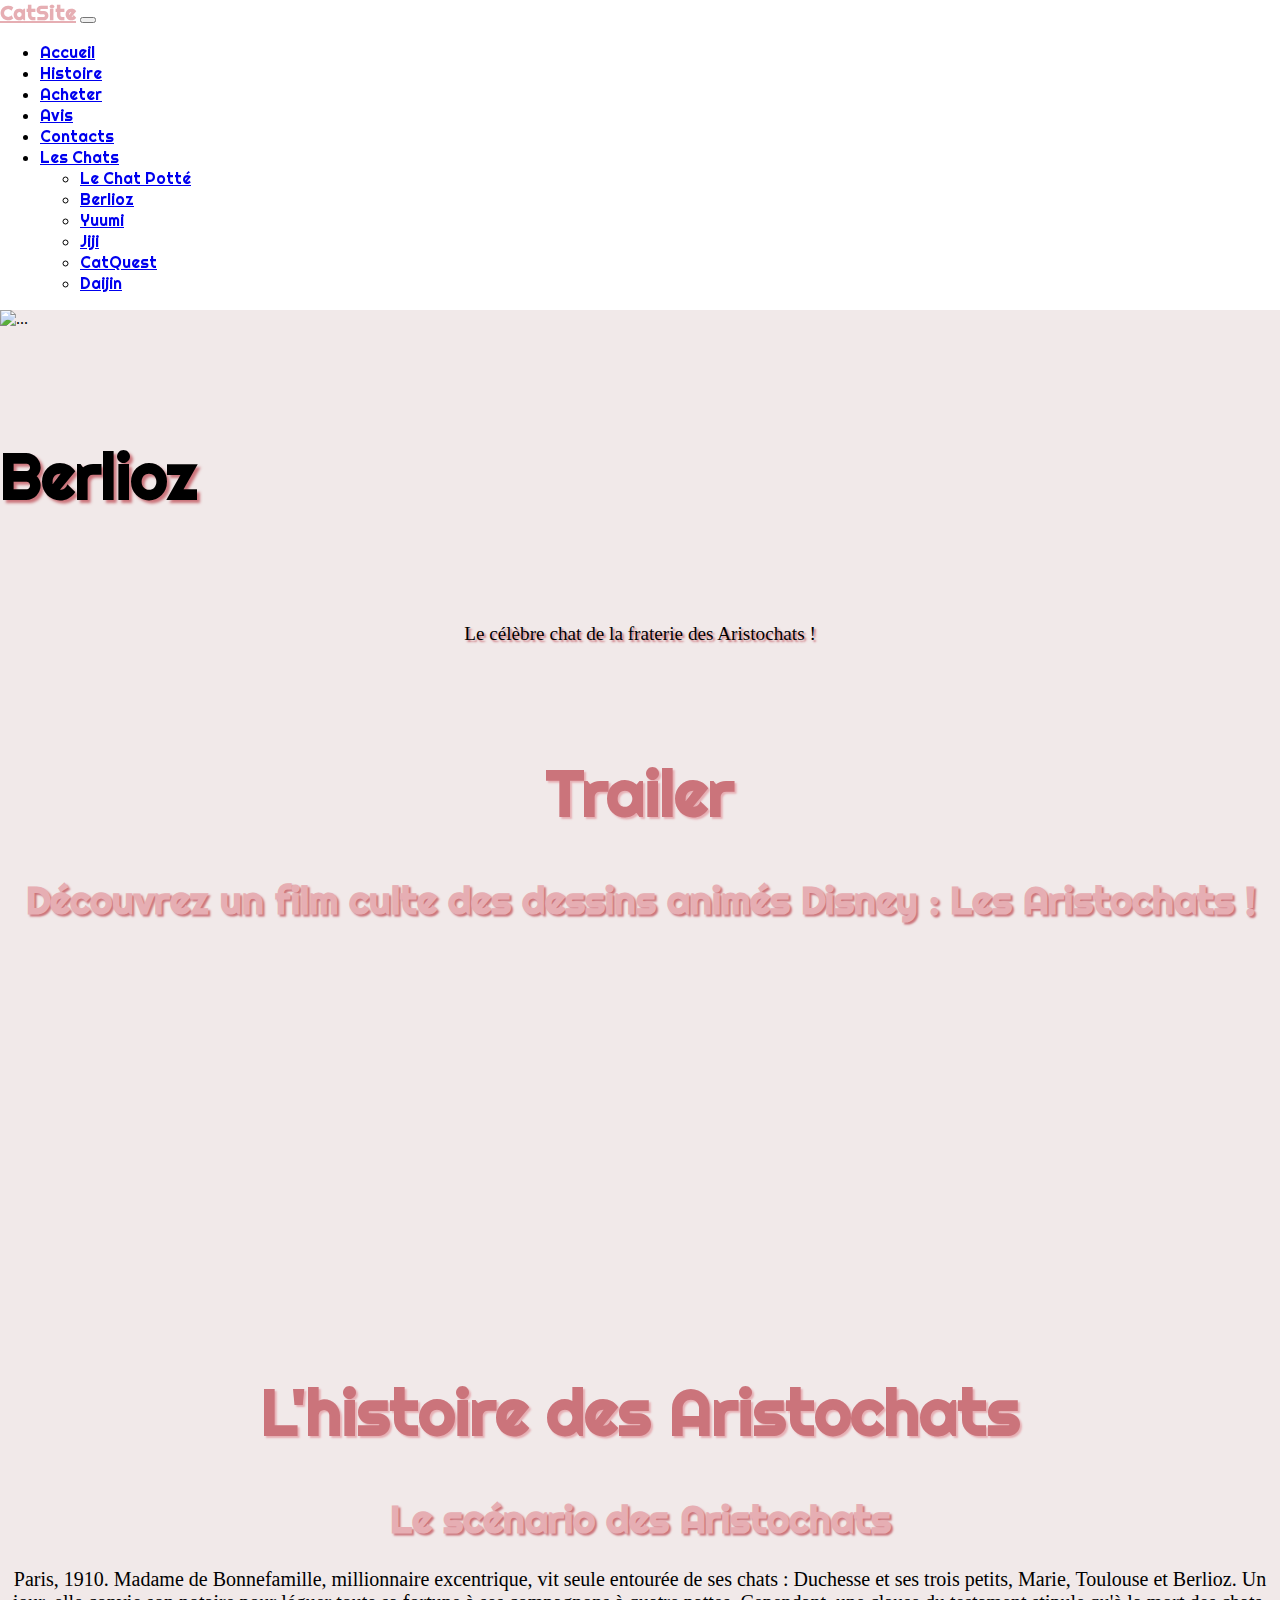
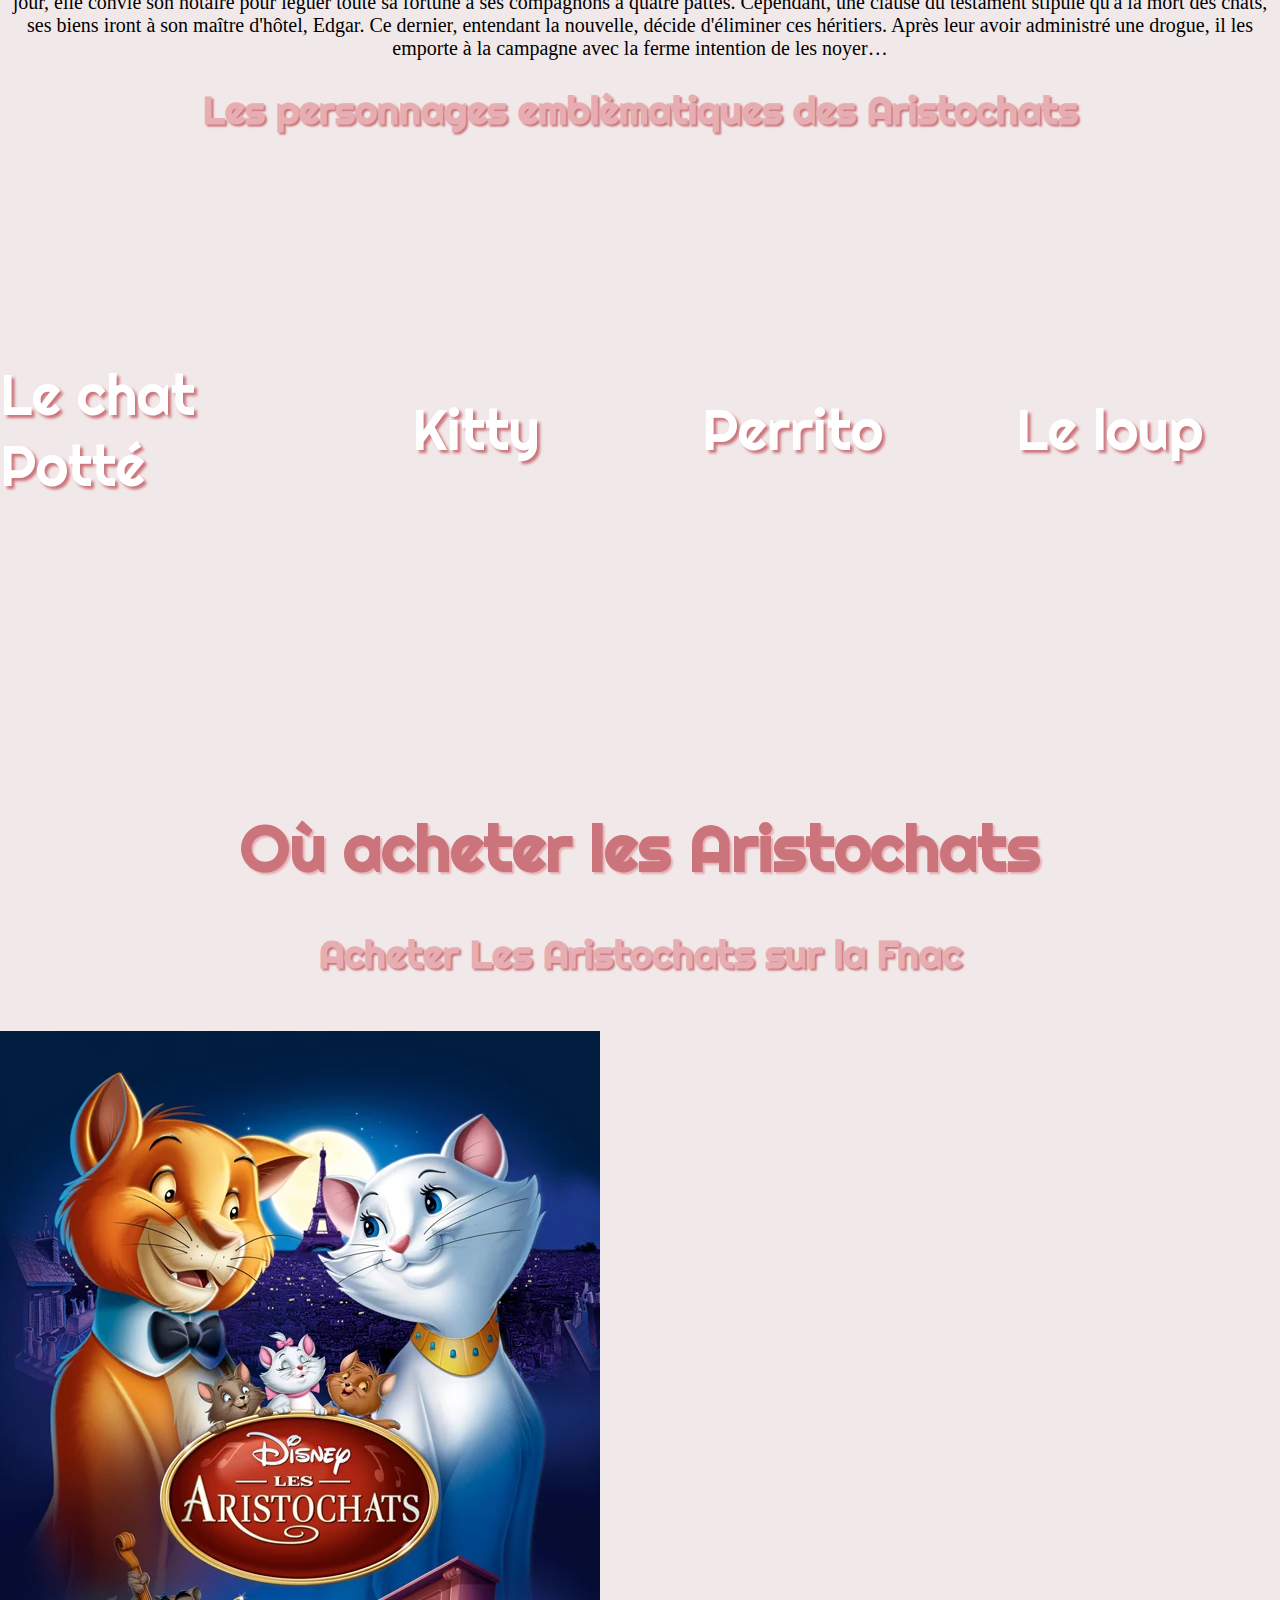
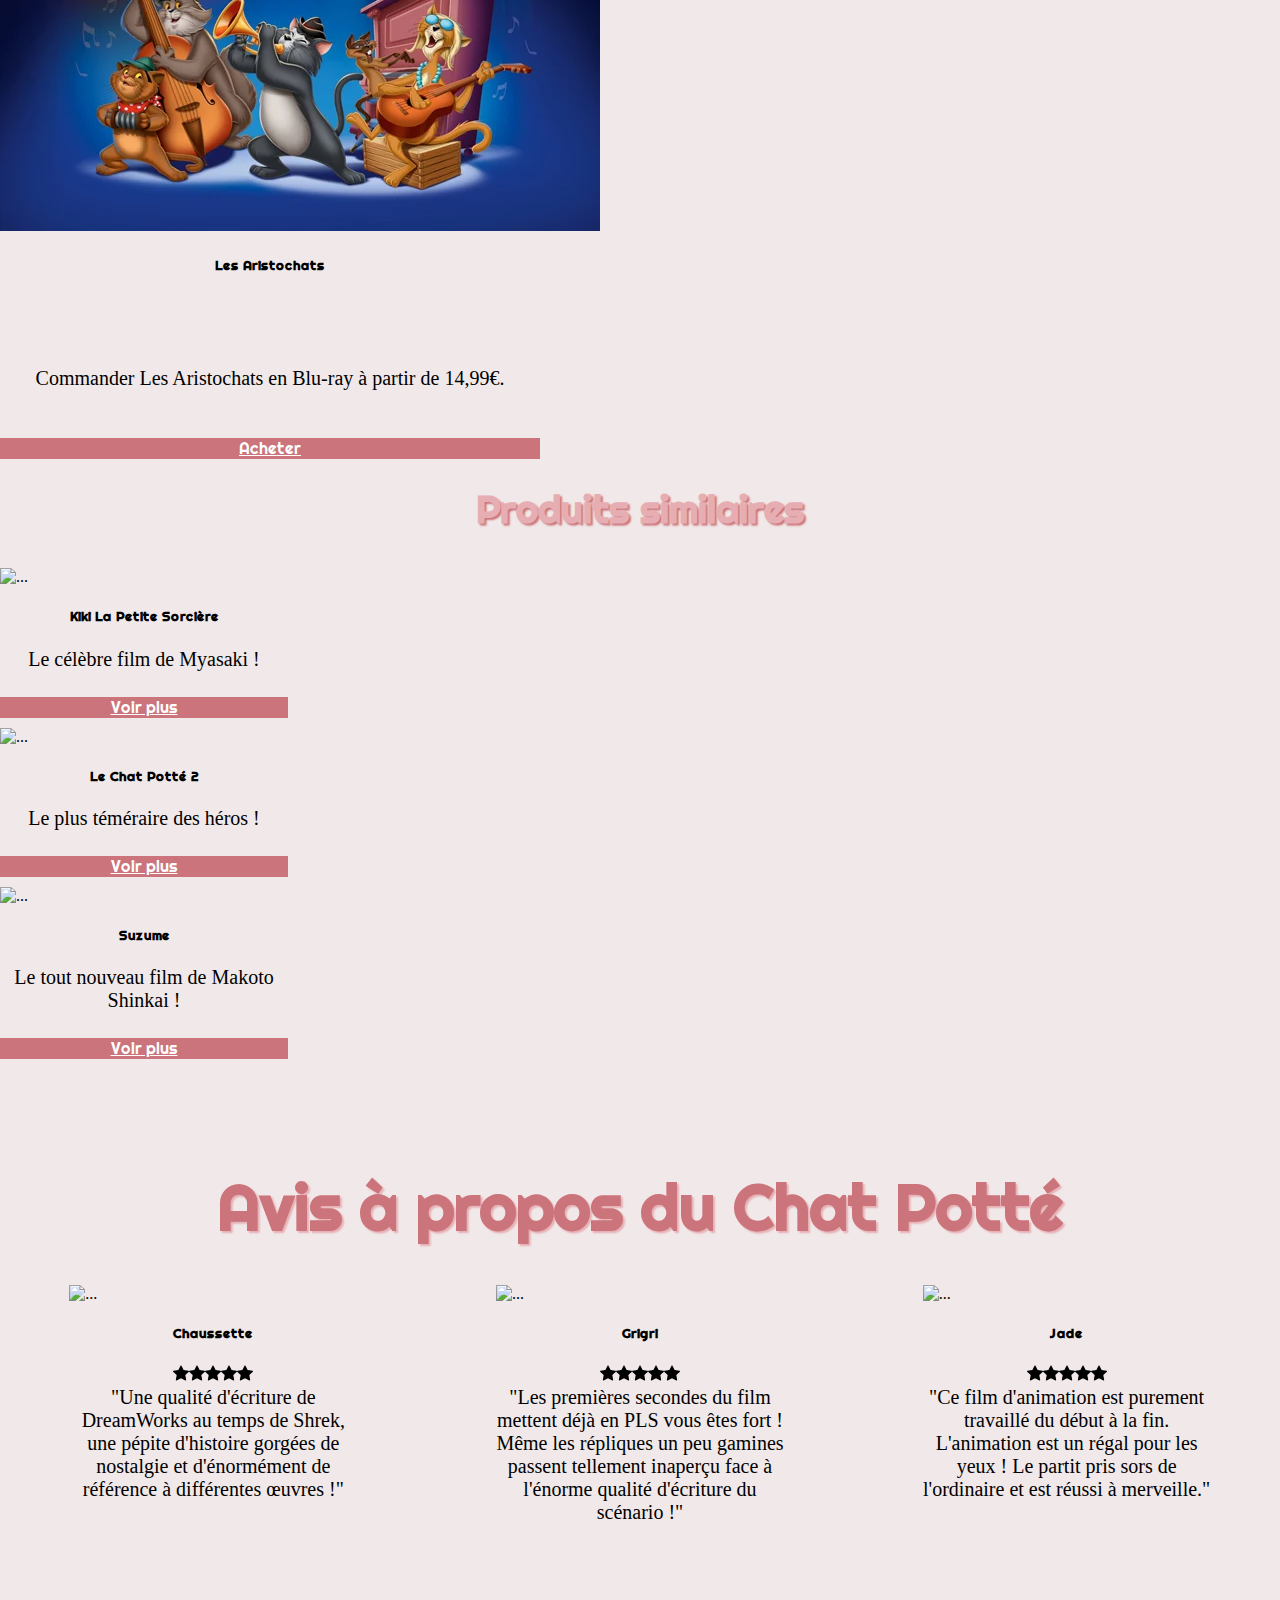
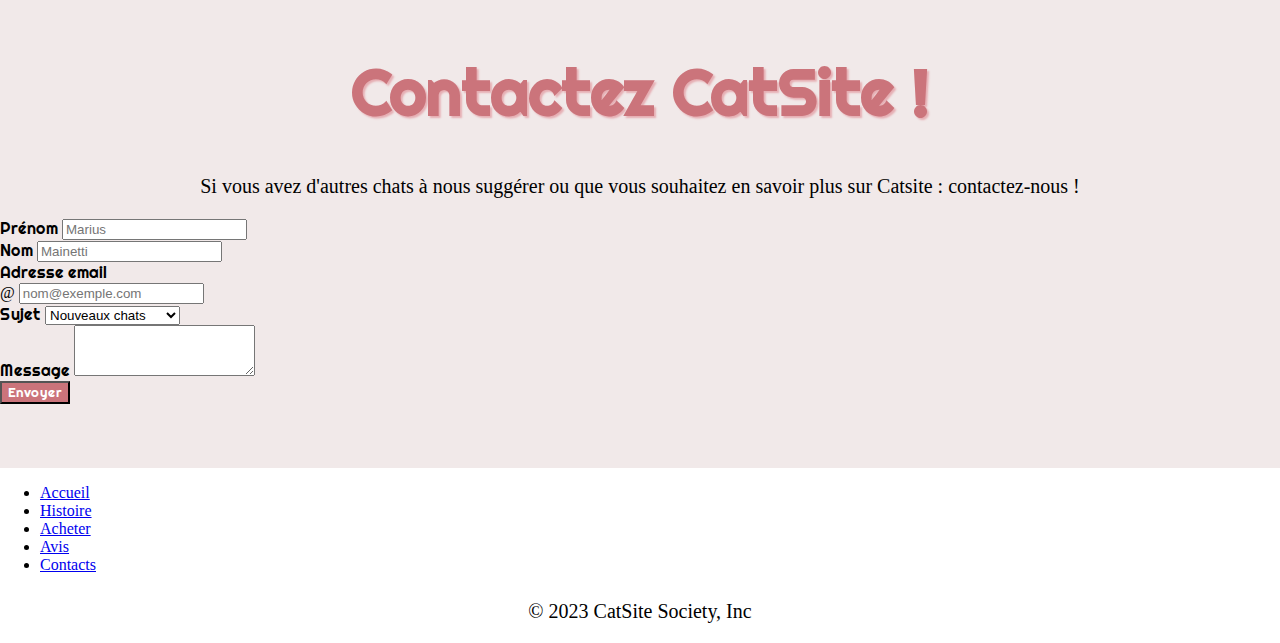
==== aristo.html @ 7317586d "Add files via upload" ====
<!DOCTYPE html>
<html lang="en">

<head>
  <meta charset="UTF-8">
  <meta http-equiv="X-UA-Compatible" content="IE=edge">
  <meta name="viewport" content="width=device-width, initial-scale=1.0">
  <title>Le Chat Potté</title>
  <link href="https://cdn.jsdelivr.net/npm/bootstrap@5.3.0-alpha2/dist/css/bootstrap.min.css" rel="stylesheet"
    integrity="sha384-aFq/bzH65dt+w6FI2ooMVUpc+21e0SRygnTpmBvdBgSdnuTN7QbdgL+OapgHtvPp" crossorigin="anonymous">
  <link rel="stylesheet" href="css/aristo.css">
  <link rel="preconnect" href="https://fonts.googleapis.com">
  <link rel="preconnect" href="https://fonts.gstatic.com" crossorigin>
  <link href="https://fonts.googleapis.com/css2?family=Oswald&family=Righteous&display=swap" rel="stylesheet">
  <link rel="shortcut icon" href="img/logo.jpg">
</head>


<body>

  <nav class="navbar navbar-expand-lg bg-body-tertiary sticky fontTitre">
    <div class="container-fluid">

      <a class="navbar-brand colorPinkTransition textPink" href="index.html">CatSite</a>

      <button class="navbar-toggler" type="button" data-bs-toggle="collapse" data-bs-target="#navbarSupportedContent"
        aria-controls="navbarSupportedContent" aria-expanded="false" aria-label="Toggle navigation">
        <span class="navbar-toggler-icon"></span>
      </button>

      <div class="collapse navbar-collapse" id="navbarSupportedContent">
        <ul class="navbar-nav .ms-auto mb-2 mb-lg-0">
          <li class="nav-item">
            <a class="nav-link active" aria-current="page" href="#carouselAutoplaying">Accueil</a>
          </li>

          <li class="nav-item">
            <a class="nav-link active" aria-current="page" href="#histoire">Histoire</a>
          </li>

          <li class="nav-item">
            <a class="nav-link active" aria-current="page" href="#acheter">Acheter</a>
          </li>

          <li class="nav-item">
            <a class="nav-link active" aria-current="page" href="#avis">Avis</a>
          </li>

          <li class="nav-item">
            <a class="nav-link active" aria-current="page" href="#contacts">Contacts</a>
          </li>

          <li class="nav-item dropdown">
            <a class="nav-link dropdown-toggle" href="#" role="button" data-bs-toggle="dropdown" aria-expanded="false">
              Les Chats</a>
            <ul class="dropdown-menu">
              <li><a class="dropdown-item" href="chapoto.html">Le Chat Potté</a></li>
              <li><a class="dropdown-item" href="aristo.html">Berlioz</a></li>
              <li><a class="dropdown-item" href="yuumi.html">Yuumi</a></li>
              <li><a class="dropdown-item" href="jiji.html">Jiji</a></li>
              <li><a class="dropdown-item" href="catquest.html">CatQuest</a></li>
              <li><a class="dropdown-item" href="daijin.html">Daijin</a></li>
            </ul>
          </li>
        </ul>
      </div>

    </div>
  </nav>

  <div class="pinkBackground">

    <div id="carouselAutoplaying" class="carousel slide" data-bs-ride="carousel">
      <div class="carousel-inner">
        <div class="carousel-item active">
          <img src="img/index/berlioz1.jpg" class="d-block w-100" alt="...">
          <div class="carousel-caption d-none d-md-block">
            <h5>Berlioz</h5>
            <p>Le célèbre chat de la fraterie des Aristochats !</p>
          </div>
        </div>
      </div>
    </div>

    <div class="container">

      <div class="accueil" id="accueil">
        <h1>Trailer</h1>
        <h2>Découvrez un film culte des dessins animés Disney : Les Aristochats !</h2>
        <div class="trailer">
          <iframe width="560" height="315" src="https://www.youtube.com/embed/5fZ5hVKw2tg" title="YouTube video player"
            frameborder="0"
            allow="accelerometer; autoplay; clipboard-write; encrypted-media; gyroscope; picture-in-picture; web-share"
            allowfullscreen></iframe>
        </div>
      </div>

      <div class="histoire" id="histoire">
        <h1>L'histoire des Aristochats</h1>

        <div class="scenario">
          <h2>Le scénario des Aristochats</h2>
          <p>Paris, 1910. Madame de Bonnefamille, millionnaire excentrique, vit seule entourée de ses chats : Duchesse et ses trois petits, Marie, Toulouse et Berlioz. Un jour, elle convie son notaire pour léguer toute sa fortune à ses compagnons à quatre pattes. Cependant, une clause du testament stipule qu'à la mort des chats, ses biens iront à son maître d'hôtel, Edgar. Ce dernier, entendant la nouvelle, décide d'éliminer ces héritiers. Après leur avoir administré une drogue, il les emporte à la campagne avec la ferme intention de les noyer…</p>
        </div>

        <div class="personnages">
          <h2>Les personnages emblèmatiques des Aristochats</h2>
        </div>
      </div>
    </div>

    <div class="panels fontTitre">
      <div class="panel chatpotte">
        <span class="titreJeu">Le chat Potté</span>
      </div>
      <div class="panel kitty">
        <span class="titreJeu">Kitty</span>
      </div>
      <div class="panel perrito">
        <span class="titreJeu">Perrito</span>
      </div>
      <div class="panel loup">
        <span class="titreJeu">Le loup</span>
      </div>
    </div>


    <div class="container">

      <div class="acheter" id="acheter">
        <h1>Où acheter les Aristochats</h1>

        <h2>Acheter Les Aristochats sur la Fnac</h2>
        <div class="row justify-content-around ui">
          <div class="card produit mb-3" style="max-width: 540px;">
            <div class="row g-0">
              <div class="col-md-4">
                <img src="img/aristo/affiche.webp" class="img-fluid rounded-start" alt="...">
              </div>
              <div class="col-md-8">
                <div class="card-body">
                  <h5 class="card-title centerText fontTitre">Les Aristochats</h5>
                  <p class="card-text description">Commander Les Aristochats en Blu-ray à partir de 14,99€.</p>
                  <a href="https://www.fnac.com/a4324449/Les-Aristochats-Blu-Ray-Blu-ray"
                    target="_blank" class="btn roseatre whiteText centerItems fontTitre">Acheter</a>
                </div>
              </div>
            </div>
          </div>

        </div>

        <h2>Produits similaires</h2>
        <div class="ui row sugg justify-content-around">
          <div class="card" style="width: 18rem;">
            <img src="img/index/jiji.jpg" class="card-img-top center" alt="...">
            <div class="card-body">
              <h5 class="card-title centerText fontTitre">Kiki La Petite Sorcière</h5>
              <p class="card-text">Le célèbre film de Myasaki !</p>
              <a href="chapoto.html" class="btn roseatre whiteText centerItems fontTitre">Voir plus</a>
            </div>
          </div>

          <div class="card" style="width: 18rem;">
            <img src="img/index/chapoto.jpg" class="card-img-top center" alt="...">
            <div class="card-body">
              <h5 class="card-title centerText fontTitre">Le Chat Potté 2</h5>
              <p class="card-text">Le plus téméraire des héros !</p>
              <a href="chapoto.html" class="btn roseatre whiteText centerItems fontTitre">Voir plus</a>
            </div>
          </div>


          <div class="card" style="width: 18rem;">
            <img src="img/index/daijin.jpg" class="card-img-top" alt="...">
            <div class="card-body">
              <h5 class="card-title centerText fontTitre">Suzume</h5>
              <p class="card-text">Le tout nouveau film de Makoto Shinkai !</p>
              <a href="#" class="btn roseatre whiteText centerItems fontTitre">Voir plus</a>
            </div>
          </div>
        </div>

      </div>

      <div class="avis" id="avis">
        <h1>Avis à propos du Chat Potté</h1>

        <div class="row cartesAvis">
          <div class="card" style="width: 18rem;">
            <img src="img/aristo/chaussette.png" class="card-img-top" alt="...">
            <div class="card-body">
              <h5 class="card-title centerText fontTitre">Chaussette</h5>
              <div class="star">
                <svg xmlns="http://www.w3.org/2000/svg" width="16" height="16" fill="currentColor"
                  class="bi bi-star-fill" viewBox="0 0 16 16">
                  <path
                    d="M3.612 15.443c-.386.198-.824-.149-.746-.592l.83-4.73L.173 6.765c-.329-.314-.158-.888.283-.95l4.898-.696L7.538.792c.197-.39.73-.39.927 0l2.184 4.327 4.898.696c.441.062.612.636.282.95l-3.522 3.356.83 4.73c.078.443-.36.79-.746.592L8 13.187l-4.389 2.256z" />
                </svg>
                <svg xmlns="http://www.w3.org/2000/svg" width="16" height="16" fill="currentColor"
                  class="bi bi-star-fill" viewBox="0 0 16 16">
                  <path
                    d="M3.612 15.443c-.386.198-.824-.149-.746-.592l.83-4.73L.173 6.765c-.329-.314-.158-.888.283-.95l4.898-.696L7.538.792c.197-.39.73-.39.927 0l2.184 4.327 4.898.696c.441.062.612.636.282.95l-3.522 3.356.83 4.73c.078.443-.36.79-.746.592L8 13.187l-4.389 2.256z" />
                </svg>
                <svg xmlns="http://www.w3.org/2000/svg" width="16" height="16" fill="currentColor"
                  class="bi bi-star-fill" viewBox="0 0 16 16">
                  <path
                    d="M3.612 15.443c-.386.198-.824-.149-.746-.592l.83-4.73L.173 6.765c-.329-.314-.158-.888.283-.95l4.898-.696L7.538.792c.197-.39.73-.39.927 0l2.184 4.327 4.898.696c.441.062.612.636.282.95l-3.522 3.356.83 4.73c.078.443-.36.79-.746.592L8 13.187l-4.389 2.256z" />
                </svg>
                <svg xmlns="http://www.w3.org/2000/svg" width="16" height="16" fill="currentColor"
                  class="bi bi-star-fill" viewBox="0 0 16 16">
                  <path
                    d="M3.612 15.443c-.386.198-.824-.149-.746-.592l.83-4.73L.173 6.765c-.329-.314-.158-.888.283-.95l4.898-.696L7.538.792c.197-.39.73-.39.927 0l2.184 4.327 4.898.696c.441.062.612.636.282.95l-3.522 3.356.83 4.73c.078.443-.36.79-.746.592L8 13.187l-4.389 2.256z" />
                </svg>
                <svg xmlns="http://www.w3.org/2000/svg" width="16" height="16" fill="currentColor"
                  class="bi bi-star-fill" viewBox="0 0 16 16">
                  <path
                    d="M3.612 15.443c-.386.198-.824-.149-.746-.592l.83-4.73L.173 6.765c-.329-.314-.158-.888.283-.95l4.898-.696L7.538.792c.197-.39.73-.39.927 0l2.184 4.327 4.898.696c.441.062.612.636.282.95l-3.522 3.356.83 4.73c.078.443-.36.79-.746.592L8 13.187l-4.389 2.256z" />
                </svg>
              </div>
              <p class="card-text">"Une qualité d'écriture de DreamWorks au temps de Shrek, une pépite d'histoire
                gorgées de nostalgie et d'énormément de référence à différentes œuvres !"</p>
            </div>
          </div>
          <div class="card" style="width: 18rem;">
            <img src="img/aristo/grigri.png" class="card-img-top" alt="...">
            <div class="card-body">
              <h5 class="card-title centerText fontTitre">Grigri</h5>
              <div class="star">
                <svg xmlns="http://www.w3.org/2000/svg" width="16" height="16" fill="currentColor"
                  class="bi bi-star-fill" viewBox="0 0 16 16">
                  <path
                    d="M3.612 15.443c-.386.198-.824-.149-.746-.592l.83-4.73L.173 6.765c-.329-.314-.158-.888.283-.95l4.898-.696L7.538.792c.197-.39.73-.39.927 0l2.184 4.327 4.898.696c.441.062.612.636.282.95l-3.522 3.356.83 4.73c.078.443-.36.79-.746.592L8 13.187l-4.389 2.256z" />
                </svg>
                <svg xmlns="http://www.w3.org/2000/svg" width="16" height="16" fill="currentColor"
                  class="bi bi-star-fill" viewBox="0 0 16 16">
                  <path
                    d="M3.612 15.443c-.386.198-.824-.149-.746-.592l.83-4.73L.173 6.765c-.329-.314-.158-.888.283-.95l4.898-.696L7.538.792c.197-.39.73-.39.927 0l2.184 4.327 4.898.696c.441.062.612.636.282.95l-3.522 3.356.83 4.73c.078.443-.36.79-.746.592L8 13.187l-4.389 2.256z" />
                </svg>
                <svg xmlns="http://www.w3.org/2000/svg" width="16" height="16" fill="currentColor"
                  class="bi bi-star-fill" viewBox="0 0 16 16">
                  <path
                    d="M3.612 15.443c-.386.198-.824-.149-.746-.592l.83-4.73L.173 6.765c-.329-.314-.158-.888.283-.95l4.898-.696L7.538.792c.197-.39.73-.39.927 0l2.184 4.327 4.898.696c.441.062.612.636.282.95l-3.522 3.356.83 4.73c.078.443-.36.79-.746.592L8 13.187l-4.389 2.256z" />
                </svg>
                <svg xmlns="http://www.w3.org/2000/svg" width="16" height="16" fill="currentColor"
                  class="bi bi-star-fill" viewBox="0 0 16 16">
                  <path
                    d="M3.612 15.443c-.386.198-.824-.149-.746-.592l.83-4.73L.173 6.765c-.329-.314-.158-.888.283-.95l4.898-.696L7.538.792c.197-.39.73-.39.927 0l2.184 4.327 4.898.696c.441.062.612.636.282.95l-3.522 3.356.83 4.73c.078.443-.36.79-.746.592L8 13.187l-4.389 2.256z" />
                </svg>
                <svg xmlns="http://www.w3.org/2000/svg" width="16" height="16" fill="currentColor"
                  class="bi bi-star-fill" viewBox="0 0 16 16">
                  <path
                    d="M3.612 15.443c-.386.198-.824-.149-.746-.592l.83-4.73L.173 6.765c-.329-.314-.158-.888.283-.95l4.898-.696L7.538.792c.197-.39.73-.39.927 0l2.184 4.327 4.898.696c.441.062.612.636.282.95l-3.522 3.356.83 4.73c.078.443-.36.79-.746.592L8 13.187l-4.389 2.256z" />
                </svg>
              </div>
              <p class="card-text">"Les premières secondes du film mettent déjà en PLS vous êtes fort ! Même les
                répliques un peu gamines passent tellement inaperçu face à l'énorme qualité d'écriture du scénario !"
              </p>
            </div>
          </div>
          <div class="card" style="width: 18rem;">
            <img src="img/aristo/jade.png" class="card-img-top" alt="...">
            <div class="card-body">
              <h5 class="card-title centerText fontTitre">Jade</h5>
              <div class="star">
                <svg xmlns="http://www.w3.org/2000/svg" width="16" height="16" fill="currentColor"
                  class="bi bi-star-fill" viewBox="0 0 16 16">
                  <path
                    d="M3.612 15.443c-.386.198-.824-.149-.746-.592l.83-4.73L.173 6.765c-.329-.314-.158-.888.283-.95l4.898-.696L7.538.792c.197-.39.73-.39.927 0l2.184 4.327 4.898.696c.441.062.612.636.282.95l-3.522 3.356.83 4.73c.078.443-.36.79-.746.592L8 13.187l-4.389 2.256z" />
                </svg>
                <svg xmlns="http://www.w3.org/2000/svg" width="16" height="16" fill="currentColor"
                  class="bi bi-star-fill" viewBox="0 0 16 16">
                  <path
                    d="M3.612 15.443c-.386.198-.824-.149-.746-.592l.83-4.73L.173 6.765c-.329-.314-.158-.888.283-.95l4.898-.696L7.538.792c.197-.39.73-.39.927 0l2.184 4.327 4.898.696c.441.062.612.636.282.95l-3.522 3.356.83 4.73c.078.443-.36.79-.746.592L8 13.187l-4.389 2.256z" />
                </svg>
                <svg xmlns="http://www.w3.org/2000/svg" width="16" height="16" fill="currentColor"
                  class="bi bi-star-fill" viewBox="0 0 16 16">
                  <path
                    d="M3.612 15.443c-.386.198-.824-.149-.746-.592l.83-4.73L.173 6.765c-.329-.314-.158-.888.283-.95l4.898-.696L7.538.792c.197-.39.73-.39.927 0l2.184 4.327 4.898.696c.441.062.612.636.282.95l-3.522 3.356.83 4.73c.078.443-.36.79-.746.592L8 13.187l-4.389 2.256z" />
                </svg>
                <svg xmlns="http://www.w3.org/2000/svg" width="16" height="16" fill="currentColor"
                  class="bi bi-star-fill" viewBox="0 0 16 16">
                  <path
                    d="M3.612 15.443c-.386.198-.824-.149-.746-.592l.83-4.73L.173 6.765c-.329-.314-.158-.888.283-.95l4.898-.696L7.538.792c.197-.39.73-.39.927 0l2.184 4.327 4.898.696c.441.062.612.636.282.95l-3.522 3.356.83 4.73c.078.443-.36.79-.746.592L8 13.187l-4.389 2.256z" />
                </svg>
                <svg xmlns="http://www.w3.org/2000/svg" width="16" height="16" fill="currentColor"
                  class="bi bi-star-fill" viewBox="0 0 16 16">
                  <path
                    d="M3.612 15.443c-.386.198-.824-.149-.746-.592l.83-4.73L.173 6.765c-.329-.314-.158-.888.283-.95l4.898-.696L7.538.792c.197-.39.73-.39.927 0l2.184 4.327 4.898.696c.441.062.612.636.282.95l-3.522 3.356.83 4.73c.078.443-.36.79-.746.592L8 13.187l-4.389 2.256z" />
                </svg>
              </div>
              <p class="card-text">"Ce film d'animation est purement travaillé du début à la fin. L'animation est un
                régal pour les yeux ! Le partit pris sors de l'ordinaire et est réussi à merveille."</p>
            </div>
          </div>
        </div>

      </div>

      <div class="contacts" id="contacts">
        <h1>Contactez CatSite !</h1>
        <p>Si vous avez d'autres chats à nous suggérer ou que vous souhaitez en savoir plus sur Catsite : contactez-nous
          !</p>

        <form class="row g-3 needs-validation container" novalidate>
          <div class="col-md-4">
            <label for="validationCustom01" class="form-label fontTitre">Prénom</label>
            <input type="text" class="form-control" id="validationCustom01" placeholder="Marius" required>
          </div>

          <div class="col-md-4">
            <label for="validationCustom02" class="form-label fontTitre">Nom</label>
            <input type="text" class="form-control" id="validationCustom02" placeholder="Mainetti" required>
          </div>

          <div class="col-md-4">
            <label for="validationCustomUsername" class="form-label fontTitre">Adresse email</label>
            <div class="input-group has-validation">
              <span class="input-group-text" id="inputGroupPrepend">@</span>
              <input type="text" class="form-control" id="validationCustomUsername" aria-describedby="inputGroupPrepend"
                placeholder="nom@exemple.com" required>
            </div>
          </div>

          <div class="mb-3">
            <label for="disabledSelect" class="form-label fontTitre">Sujet</label>
            <select id="disabledSelect" class="form-select">
              <option>Nouveaux chats</option>
              <option>Plus d'informations</option>
              <option>Postuler</option>
              <option>Autre</option>
            </select>
          </div>

          <div class="mb-3">
            <label for="exampleFormControlTextarea1" class="form-label fontTitre">Message</label>
            <textarea class="form-control" id="exampleFormControlTextarea1" rows="3"></textarea>
          </div>

          <div class="mb-3">
            <button class="btn roseatre whiteText fontTitre" type="submit">Envoyer</button>
          </div>
        </form>
      </div>

    </div>
  </div>


  <div class="container">
    <footer class="py-3 my-4">
      <ul class="nav justify-content-center border-bottom pb-3 mb-3">
        <li class="nav-item"><a href="#carouselAutoplaying" class="nav-link px-2 text-body-secondary">Accueil</a></li>
        <li class="nav-item"><a href="#histoire" class="nav-link px-2 text-body-secondary">Histoire</a></li>
        <li class="nav-item"><a href="#achater" class="nav-link px-2 text-body-secondary">Acheter</a></li>
        <li class="nav-item"><a href="#avis" class="nav-link px-2 text-body-secondary">Avis</a></li>
        <li class="nav-item"><a href="#contacts" class="nav-link px-2 text-body-secondary">Contacts</a></li>
      </ul>
      <p class="text-center text-body-secondary">&copy; 2023 CatSite Society, Inc</p>
    </footer>
  </div>

  <script src="https://cdn.jsdelivr.net/npm/bootstrap@5.3.0-alpha2/dist/js/bootstrap.bundle.min.js"
    integrity="sha384-qKXV1j0HvMUeCBQ+QVp7JcfGl760yU08IQ+GpUo5hlbpg51QRiuqHAJz8+BrxE/N"
    crossorigin="anonymous"></script>
</body>

</html>
---- css/aristo.css ----
/*structure de la page*/
html, body{
    margin: 0;
    padding: 0;

    background-color: white;

    scroll-behavior: smooth;
}

.pinkBackground{
    background-color: rgb(241, 233, 233);
}


/*textes*/
.fontTitre{
    font-family: 'Oswald', sans-serif;
    font-family: 'Righteous', cursive;
}

h1{
    text-align: center;
    padding-top: 5%;
    font-family: 'Oswald', sans-serif;
    font-family: 'Righteous', cursive;
    font-size: 400%;
    color: #cb747b;
    text-shadow: 2px 2px 2px #e6aeb3;
}

h2{
    text-align: center;
    font-family: 'Oswald', sans-serif;
    font-family: 'Righteous', cursive;
    margin-top: 2%;
    font-size: 240%;
    margin-bottom: 2%;
    color: #e6aeb3;
    text-shadow: 2px 2px 2px #cb747b;
}

p{
    text-align: center;
    margin-top: 2%;
    font-size: 125%;
}


/*navbar*/
.sticky{
    position: sticky;
    top: 0;
    width: 100%;
    z-index: 1;
}

.textPink{
    color: #cb747b;
    font-size: 125%;
    font-weight: bold;
}

.colorPinkTransition{
    color: #cb747b;
    transition: 0.5s;
}

.colorPinkTransition:hover{
    color: #e6aeb3;
}

#carouselAutoplaying{
    scroll-margin-top: 55px;
}

#histoire{
    scroll-margin-top: 50px;
}

#acheter{
    scroll-margin-top: 50px;
}

#avis{
    scroll-margin-top: 50px;
}

#contacts{
    scroll-margin-top: 50px;
}


/*carousel*/
.carousel-inner h5{
    text-shadow: 3px 3px 3px #cb747b;
    font-size: 400%;
    font-family: 'Oswald', sans-serif;
    font-family: 'Righteous', cursive;
}

.carousel-inner p{
    text-shadow: 2px 2px 2px #cb747b; 
    font-size: 120%;
}


/*trailer*/
.trailer{
    display: flex;
    justify-content: center;
}


/*panels*/
.panels{
    height: 60vh;
    width: 99.1vw;

    display:flex;
    margin-top: 2%;
}

.panel{
    height: 100%;
    flex:1;

    background-position: center;
    background-size: cover;
    background-repeat: no-repeat;
    transition : flex .7s ease-in-out;

    display: flex;
    justify-content: center;
    align-items: center;
}

.panel:hover{
    flex: 3;
}

.titreJeu{
    color: white;
    font-size: 350%;
    text-shadow: 3px 3px 3px #cb747b;
}

.panel:hover>.titreJeu{
    opacity: 100%;
}

.chatpotte{
    background-image: url("../img/chapoto/chatpotte.jpg");
}
.kitty{
    background-image: url("../img/chapoto/kitty.jpg");
}

.perrito{
    background-image: url("../img/chapoto/perrito.jpg");
}

.loup{
    background-image: url("../img/chapoto/loup.jpg");
}


/*cartes achats*/
.ui{
    margin-top: 2%;
}

.produit img{
    margin-top: 5%;
}

.sugg img{
    margin-top: 10px;
}

.centerText{
    text-align: center;
}

.description{
    padding-top: 13%;
}

.roseatre{
    background-color: #cb747b;
    align-items: center;
}

.whiteText{
    color: white;
}

.centerItems{
    display: flex;
    justify-content: center;
    margin-top: 9%;
}


/*avis*/
.avis h1{
    margin-bottom: 3%;
}

.cartesAvis{
    display: flex;
    justify-content: space-around;
}

.star{
    display: flex;
    justify-content: center;
}


/*contacts*/
.contacts{
    padding-bottom: 5%;
}
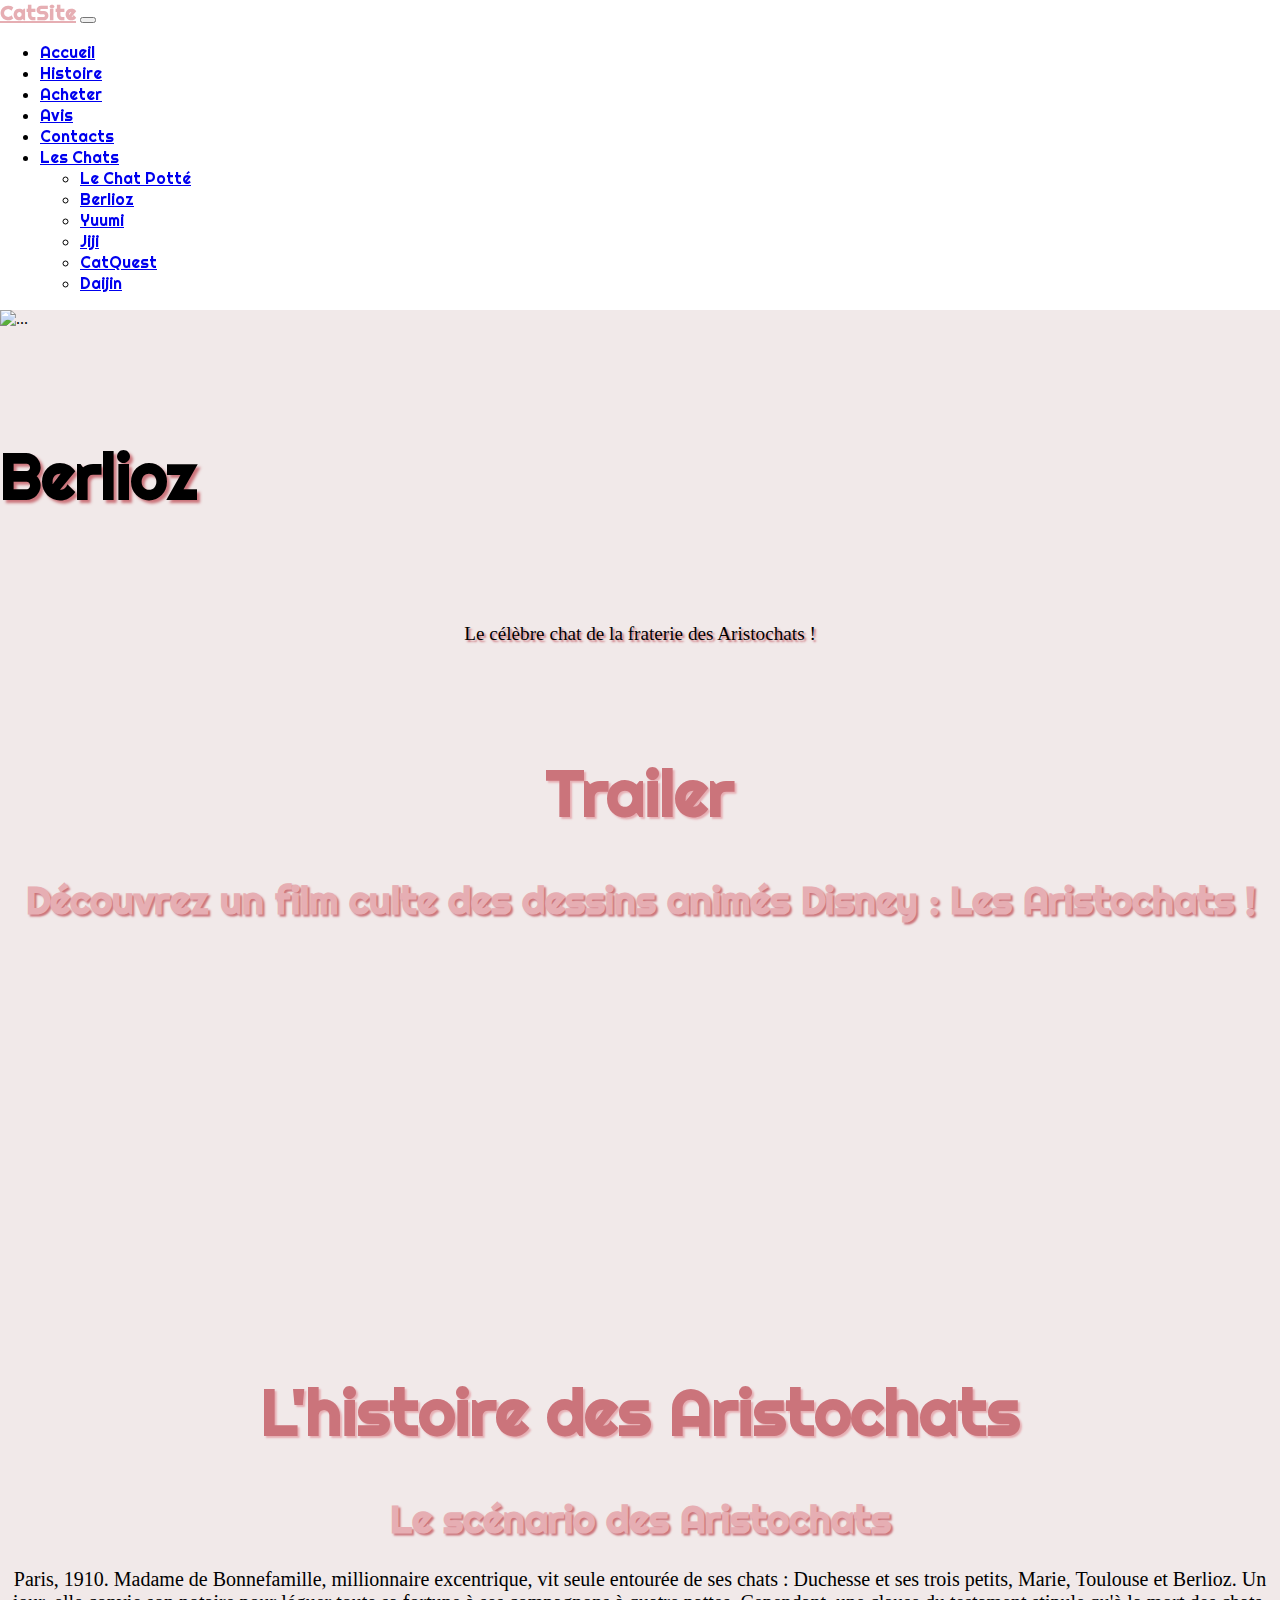
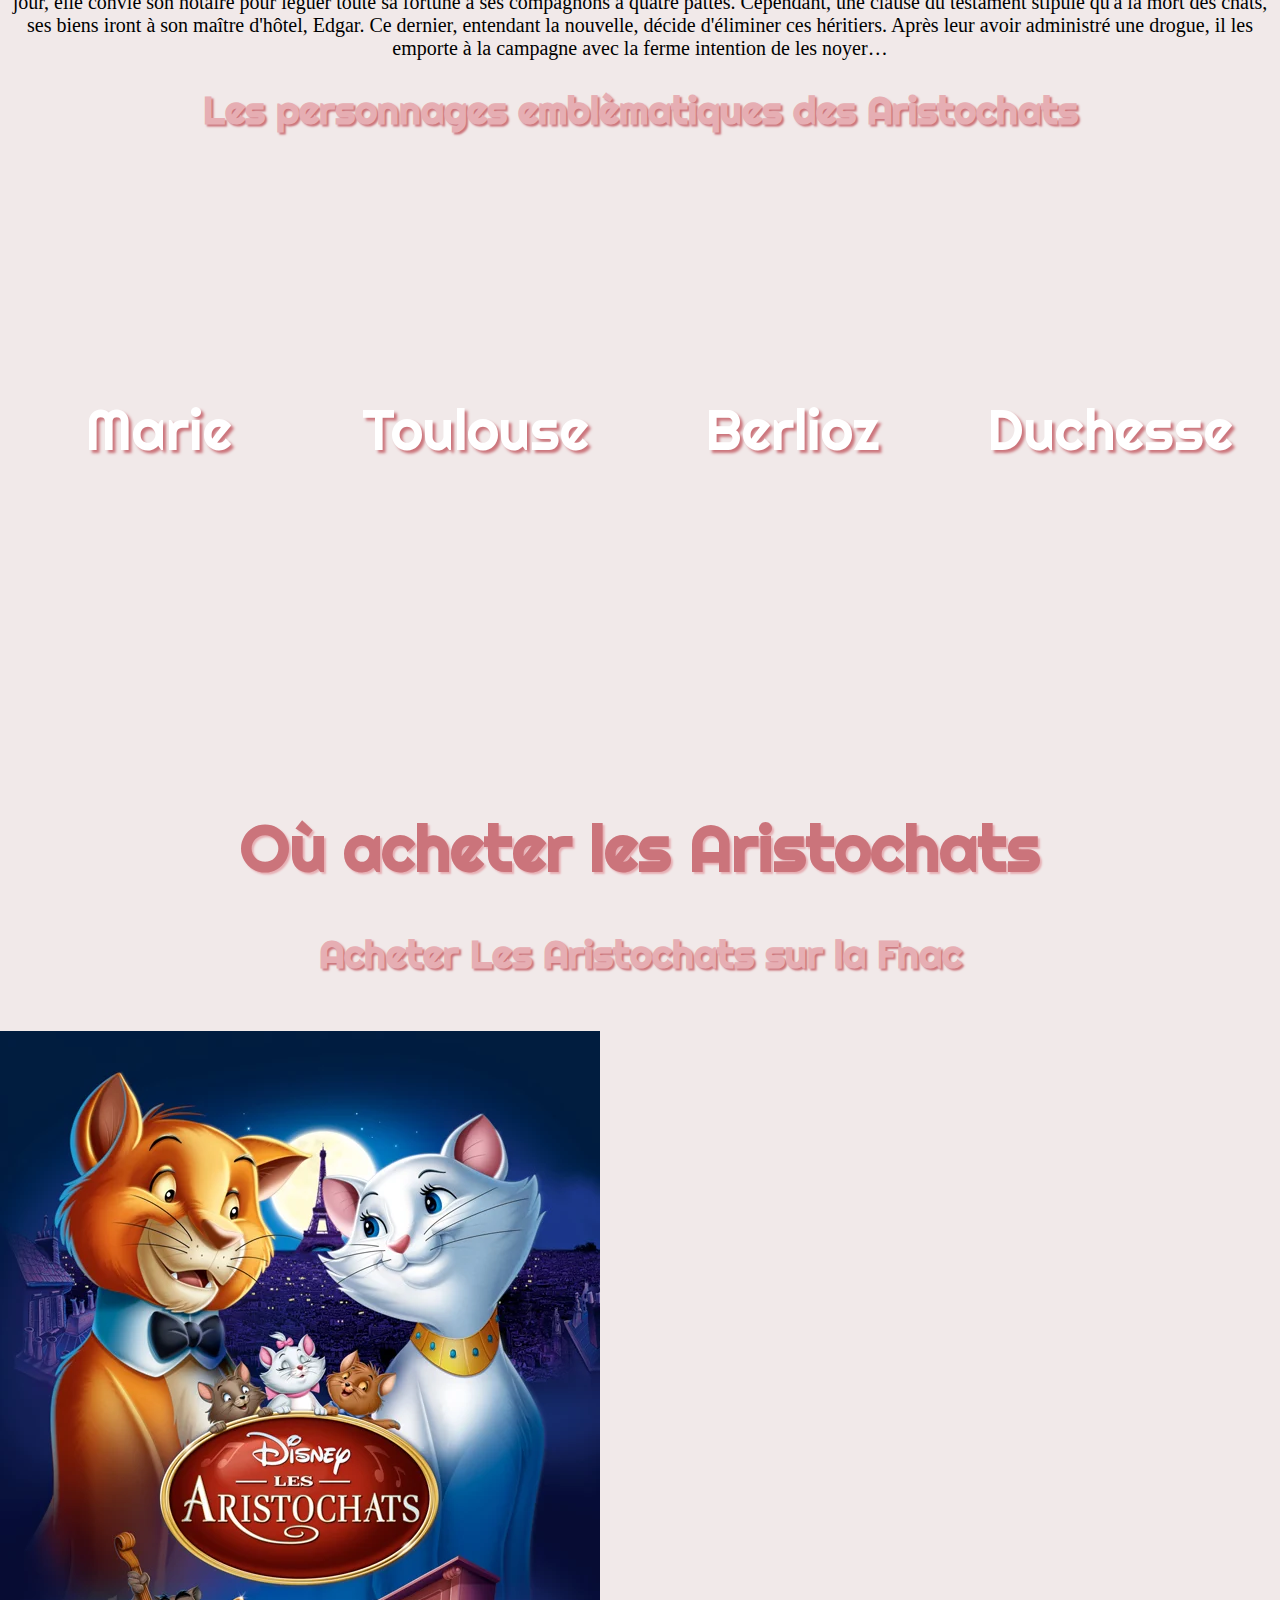
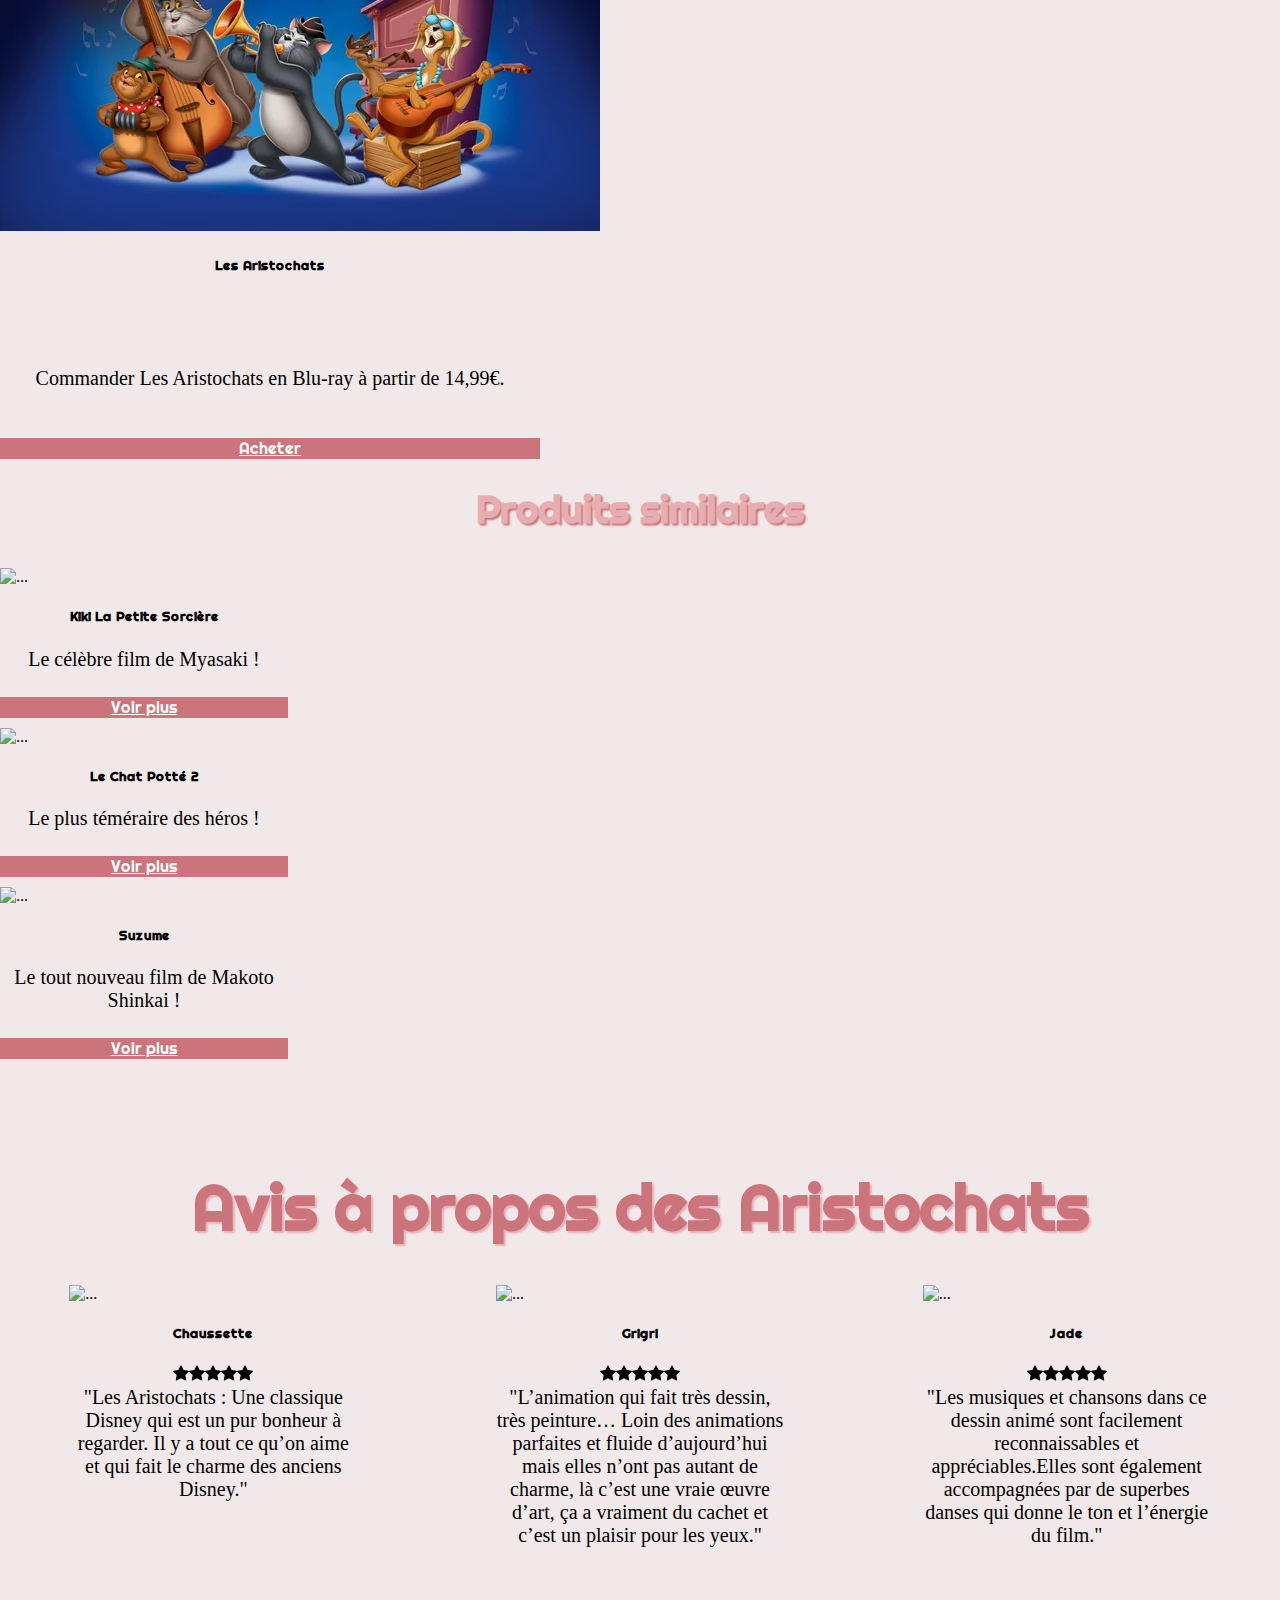
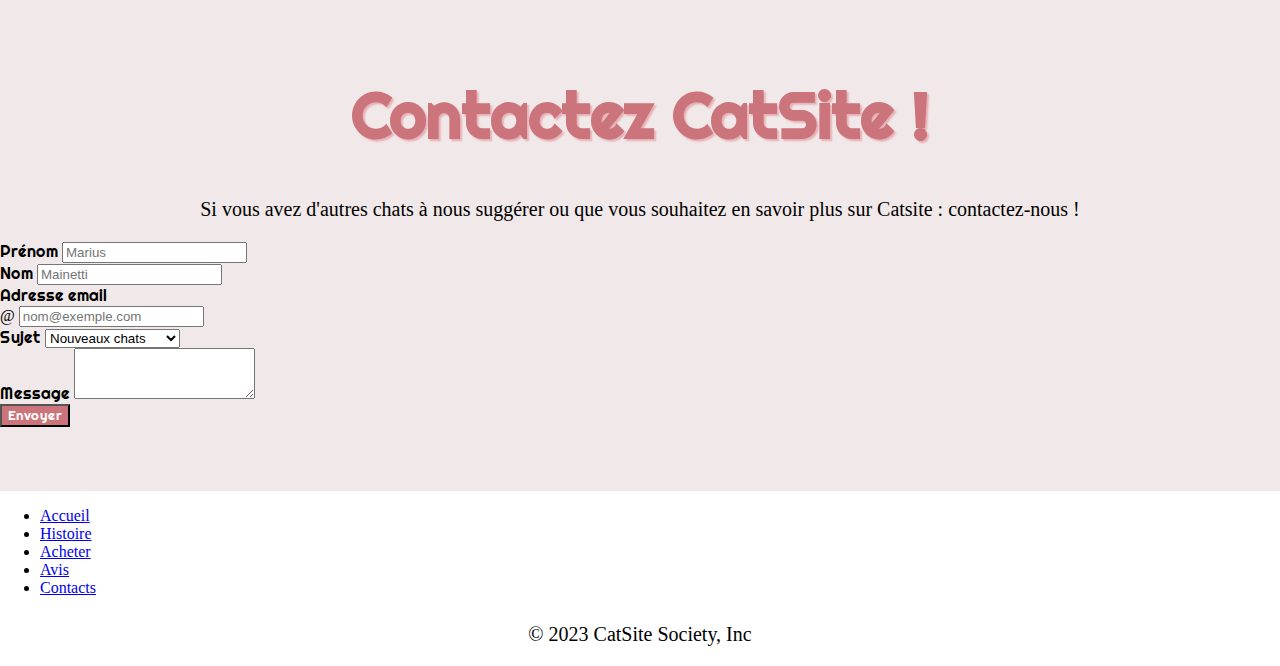
==== commit 734864a4: "Add files via upload" ====
--- a/aristo.html
+++ b/aristo.html
@@ -5,7 +5,7 @@
   <meta charset="UTF-8">
   <meta http-equiv="X-UA-Compatible" content="IE=edge">
   <meta name="viewport" content="width=device-width, initial-scale=1.0">
-  <title>Le Chat Potté</title>
+  <title>Berlioz</title>
   <link href="https://cdn.jsdelivr.net/npm/bootstrap@5.3.0-alpha2/dist/css/bootstrap.min.css" rel="stylesheet"
     integrity="sha384-aFq/bzH65dt+w6FI2ooMVUpc+21e0SRygnTpmBvdBgSdnuTN7QbdgL+OapgHtvPp" crossorigin="anonymous">
   <link rel="stylesheet" href="css/aristo.css">
@@ -88,10 +88,7 @@
         <h1>Trailer</h1>
         <h2>Découvrez un film culte des dessins animés Disney : Les Aristochats !</h2>
         <div class="trailer">
-          <iframe width="560" height="315" src="https://www.youtube.com/embed/5fZ5hVKw2tg" title="YouTube video player"
-            frameborder="0"
-            allow="accelerometer; autoplay; clipboard-write; encrypted-media; gyroscope; picture-in-picture; web-share"
-            allowfullscreen></iframe>
+          <iframe width="560" height="315" src="https://www.youtube.com/embed/ZoaqRRyRVnA" title="YouTube video player" frameborder="0" allow="accelerometer; autoplay; clipboard-write; encrypted-media; gyroscope; picture-in-picture; web-share" allowfullscreen></iframe>
         </div>
       </div>
 
@@ -110,17 +107,17 @@
     </div>
 
     <div class="panels fontTitre">
-      <div class="panel chatpotte">
-        <span class="titreJeu">Le chat Potté</span>
-      </div>
-      <div class="panel kitty">
-        <span class="titreJeu">Kitty</span>
-      </div>
-      <div class="panel perrito">
-        <span class="titreJeu">Perrito</span>
-      </div>
-      <div class="panel loup">
-        <span class="titreJeu">Le loup</span>
+      <div class="panel marie">
+        <span class="titreJeu">Marie</span>
+      </div>
+      <div class="panel toulouse">
+        <span class="titreJeu">Toulouse</span>
+      </div>
+      <div class="panel berlioz">
+        <span class="titreJeu">Berlioz</span>
+      </div>
+      <div class="panel duchesse">
+        <span class="titreJeu">Duchesse</span>
       </div>
     </div>
 
@@ -157,7 +154,7 @@
             <div class="card-body">
               <h5 class="card-title centerText fontTitre">Kiki La Petite Sorcière</h5>
               <p class="card-text">Le célèbre film de Myasaki !</p>
-              <a href="chapoto.html" class="btn roseatre whiteText centerItems fontTitre">Voir plus</a>
+              <a href="jiji.html" class="btn roseatre whiteText centerItems fontTitre">Voir plus</a>
             </div>
           </div>
 
@@ -176,7 +173,7 @@
             <div class="card-body">
               <h5 class="card-title centerText fontTitre">Suzume</h5>
               <p class="card-text">Le tout nouveau film de Makoto Shinkai !</p>
-              <a href="#" class="btn roseatre whiteText centerItems fontTitre">Voir plus</a>
+              <a href="daijin.html" class="btn roseatre whiteText centerItems fontTitre">Voir plus</a>
             </div>
           </div>
         </div>
@@ -184,7 +181,7 @@
       </div>
 
       <div class="avis" id="avis">
-        <h1>Avis à propos du Chat Potté</h1>
+        <h1>Avis à propos des Aristochats</h1>
 
         <div class="row cartesAvis">
           <div class="card" style="width: 18rem;">
@@ -218,8 +215,7 @@
                     d="M3.612 15.443c-.386.198-.824-.149-.746-.592l.83-4.73L.173 6.765c-.329-.314-.158-.888.283-.95l4.898-.696L7.538.792c.197-.39.73-.39.927 0l2.184 4.327 4.898.696c.441.062.612.636.282.95l-3.522 3.356.83 4.73c.078.443-.36.79-.746.592L8 13.187l-4.389 2.256z" />
                 </svg>
               </div>
-              <p class="card-text">"Une qualité d'écriture de DreamWorks au temps de Shrek, une pépite d'histoire
-                gorgées de nostalgie et d'énormément de référence à différentes œuvres !"</p>
+              <p class="card-text">"Les Aristochats : Une classique Disney qui est un pur bonheur à regarder. Il y a tout ce qu’on aime et qui fait le charme des anciens Disney."</p>
             </div>
           </div>
           <div class="card" style="width: 18rem;">
@@ -253,8 +249,7 @@
                     d="M3.612 15.443c-.386.198-.824-.149-.746-.592l.83-4.73L.173 6.765c-.329-.314-.158-.888.283-.95l4.898-.696L7.538.792c.197-.39.73-.39.927 0l2.184 4.327 4.898.696c.441.062.612.636.282.95l-3.522 3.356.83 4.73c.078.443-.36.79-.746.592L8 13.187l-4.389 2.256z" />
                 </svg>
               </div>
-              <p class="card-text">"Les premières secondes du film mettent déjà en PLS vous êtes fort ! Même les
-                répliques un peu gamines passent tellement inaperçu face à l'énorme qualité d'écriture du scénario !"
+              <p class="card-text">"L’animation qui fait très dessin, très peinture… Loin des animations parfaites et fluide d’aujourd’hui mais elles n’ont pas autant de charme, là c’est une vraie œuvre d’art, ça a vraiment du cachet et c’est un plaisir pour les yeux."
               </p>
             </div>
           </div>
@@ -289,8 +284,7 @@
                     d="M3.612 15.443c-.386.198-.824-.149-.746-.592l.83-4.73L.173 6.765c-.329-.314-.158-.888.283-.95l4.898-.696L7.538.792c.197-.39.73-.39.927 0l2.184 4.327 4.898.696c.441.062.612.636.282.95l-3.522 3.356.83 4.73c.078.443-.36.79-.746.592L8 13.187l-4.389 2.256z" />
                 </svg>
               </div>
-              <p class="card-text">"Ce film d'animation est purement travaillé du début à la fin. L'animation est un
-                régal pour les yeux ! Le partit pris sors de l'ordinaire et est réussi à merveille."</p>
+              <p class="card-text">"Les musiques et chansons dans ce dessin animé sont facilement reconnaissables et appréciables.Elles sont également accompagnées par de superbes danses qui donne le ton et l’énergie du film."</p>
             </div>
           </div>
         </div>
--- a/css/aristo.css
+++ b/css/aristo.css
@@ -149,27 +149,23 @@
     opacity: 100%;
 }
 
-.chatpotte{
-    background-image: url("../img/chapoto/chatpotte.jpg");
-}
-.kitty{
-    background-image: url("../img/chapoto/kitty.jpg");
-}
-
-.perrito{
-    background-image: url("../img/chapoto/perrito.jpg");
-}
-
-.loup{
-    background-image: url("../img/chapoto/loup.jpg");
+.marie{
+    background-image: url("../img/aristo/marie.jpg");
+}
+.toulouse{
+    background-image: url("../img/aristo/toulouse.jpg");
+}
+
+.berlioz{
+    background-image: url("../img/aristo/berlioz.jpg");
+}
+
+.duchesse{
+    background-image: url("../img/aristo/duchesse.jpg");
 }
 
 
 /*cartes achats*/
-.ui{
-    margin-top: 2%;
-}
-
 .produit img{
     margin-top: 5%;
 }
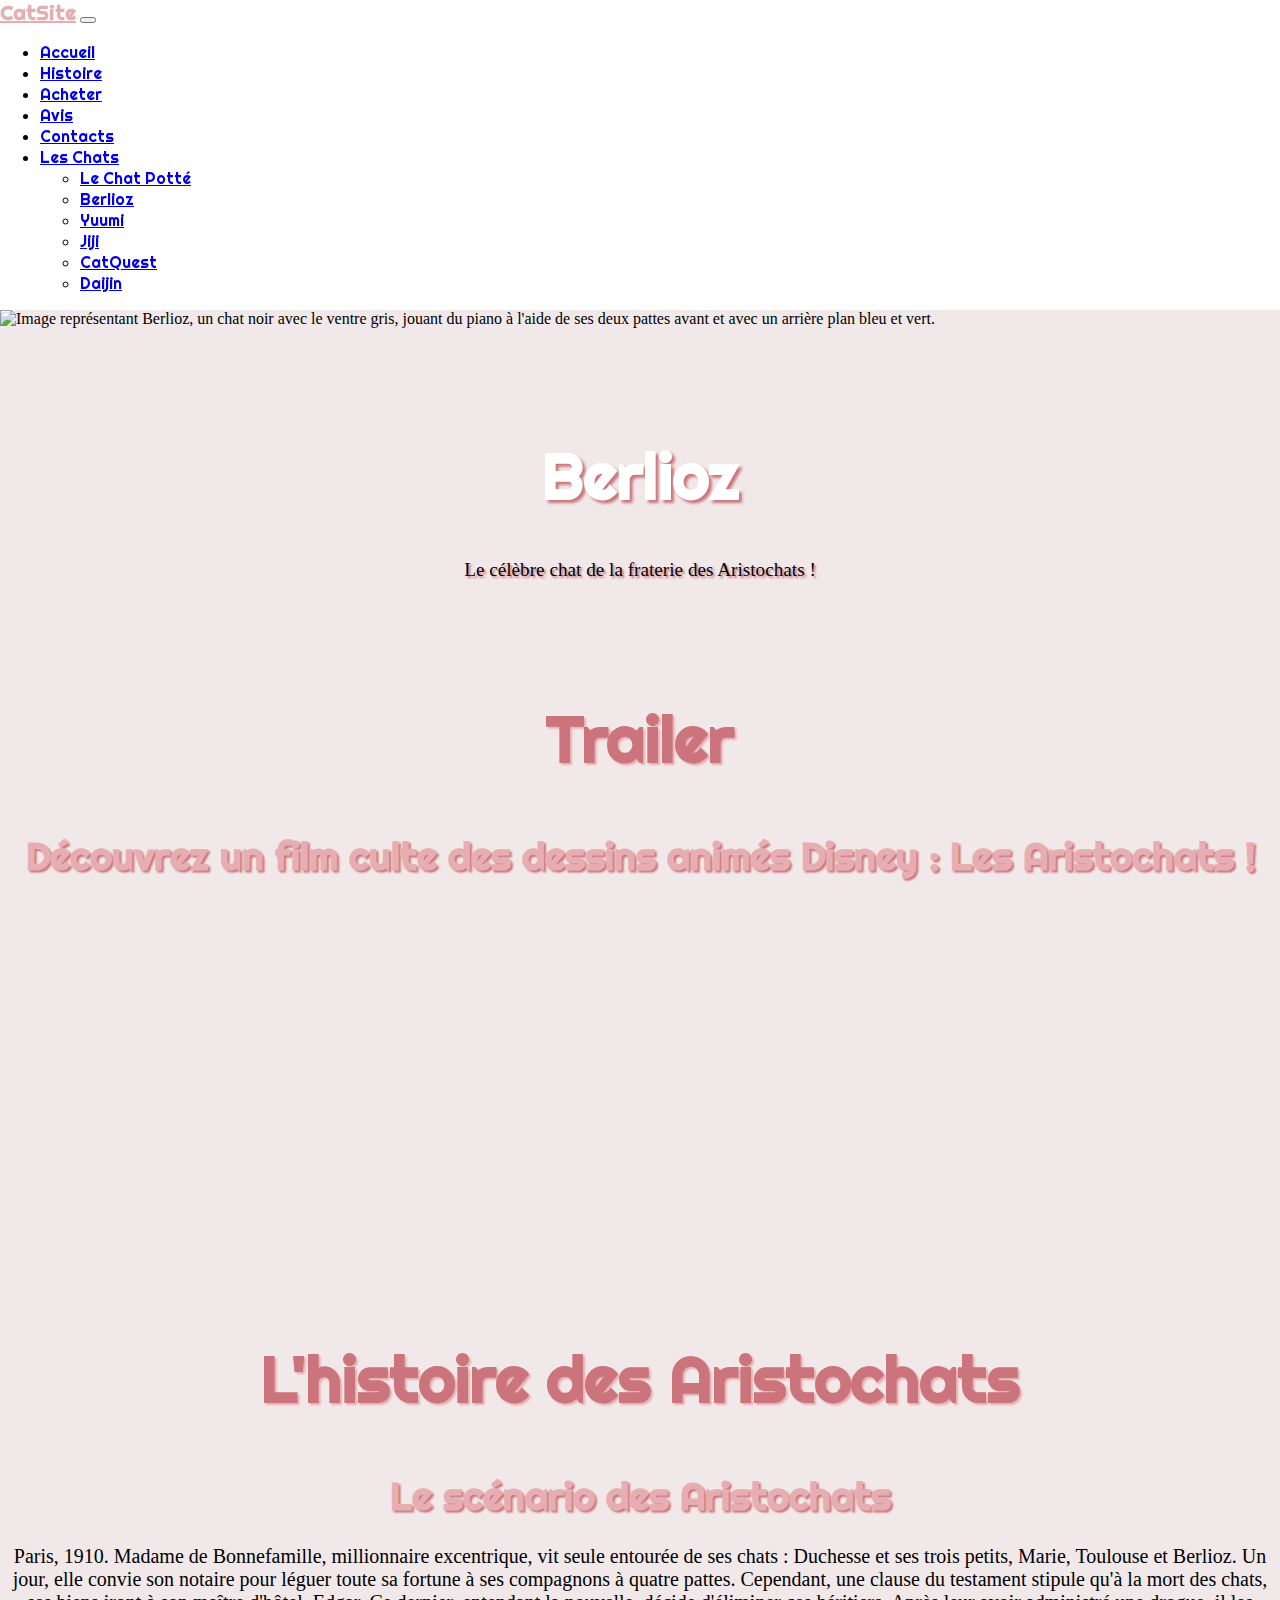
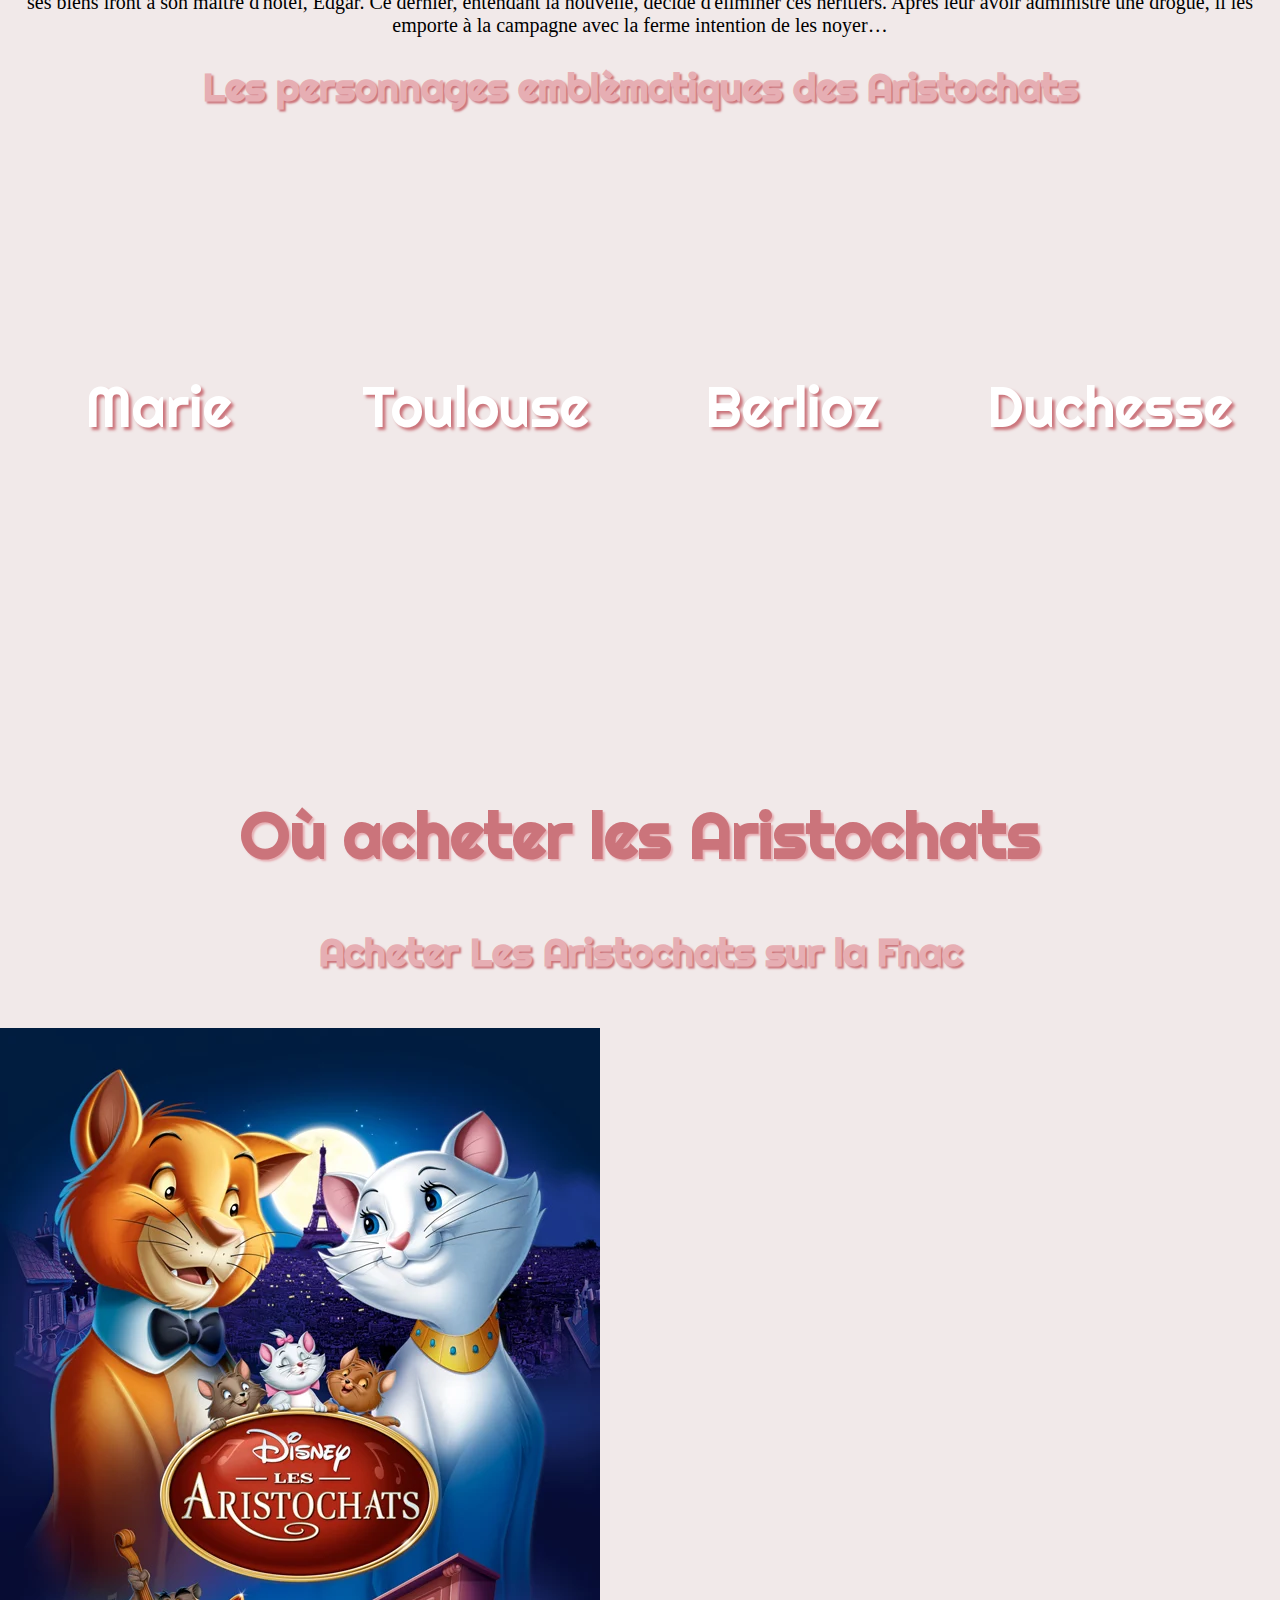
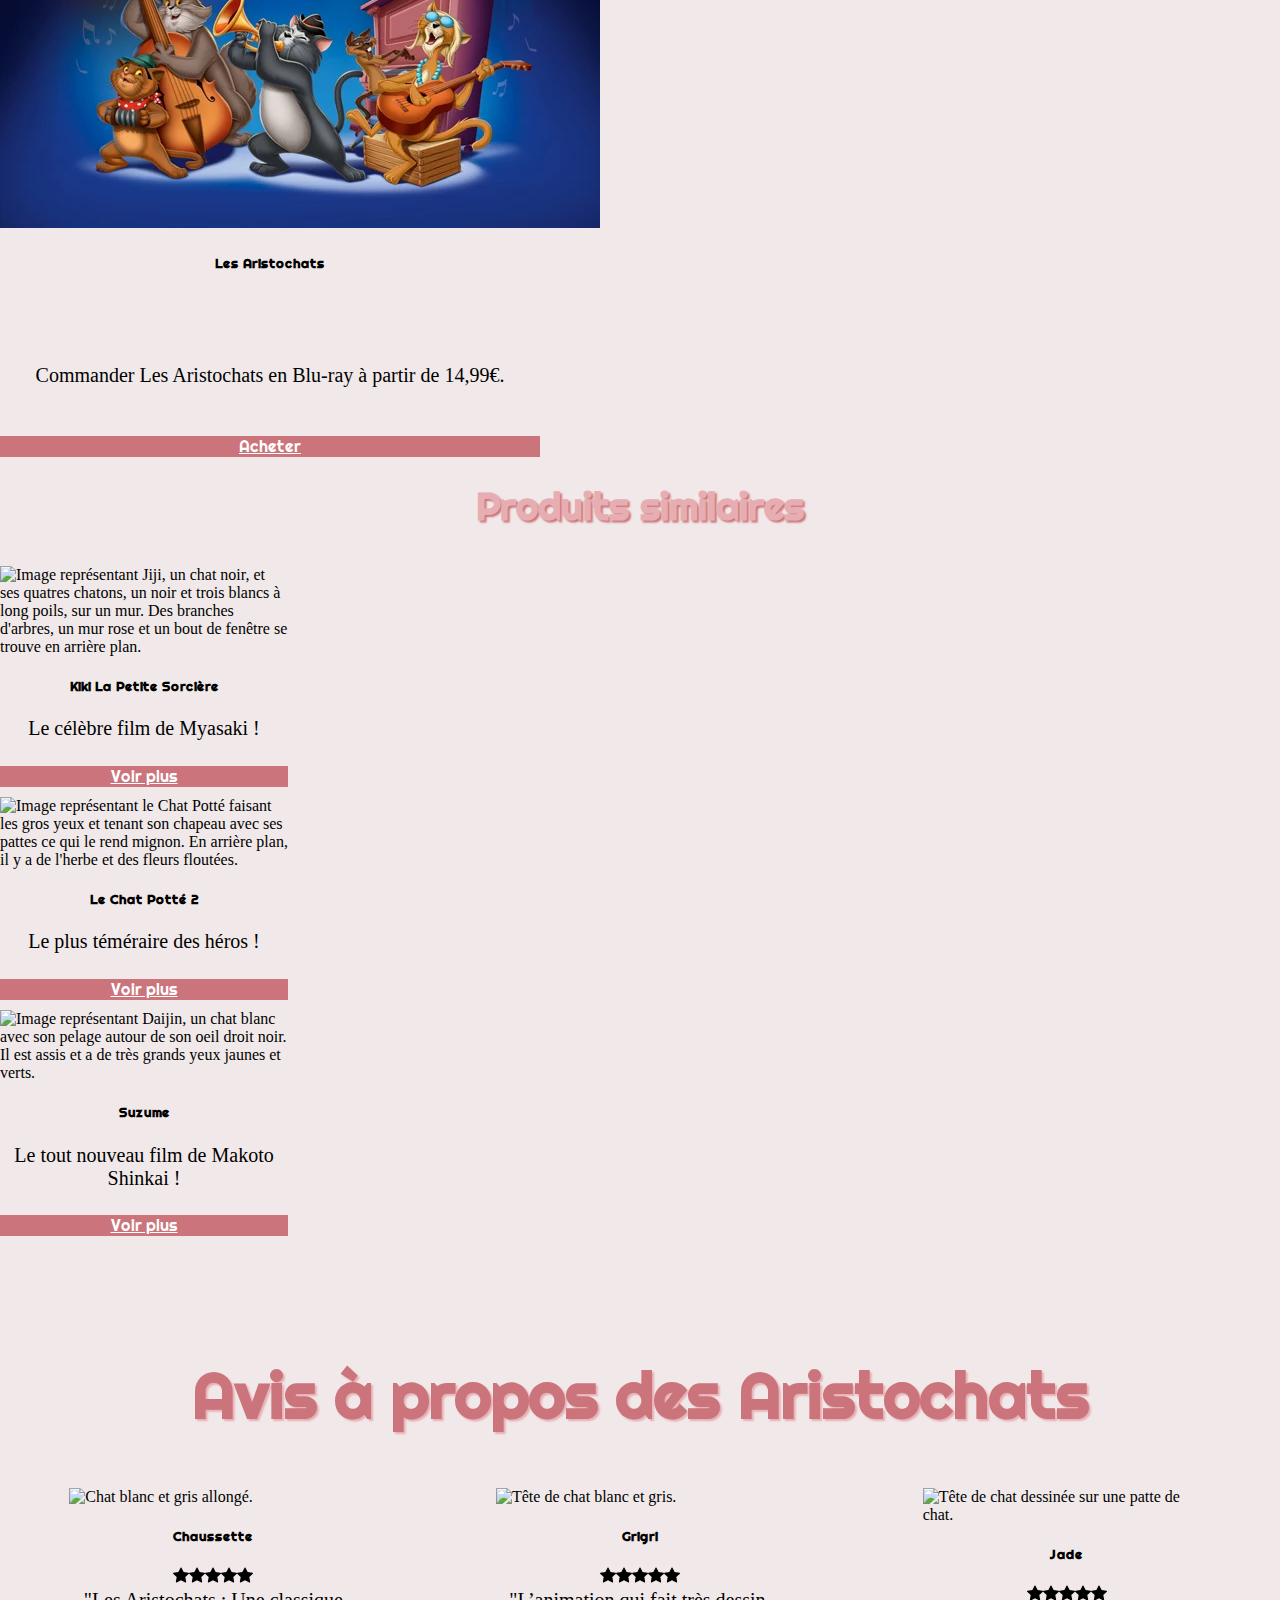
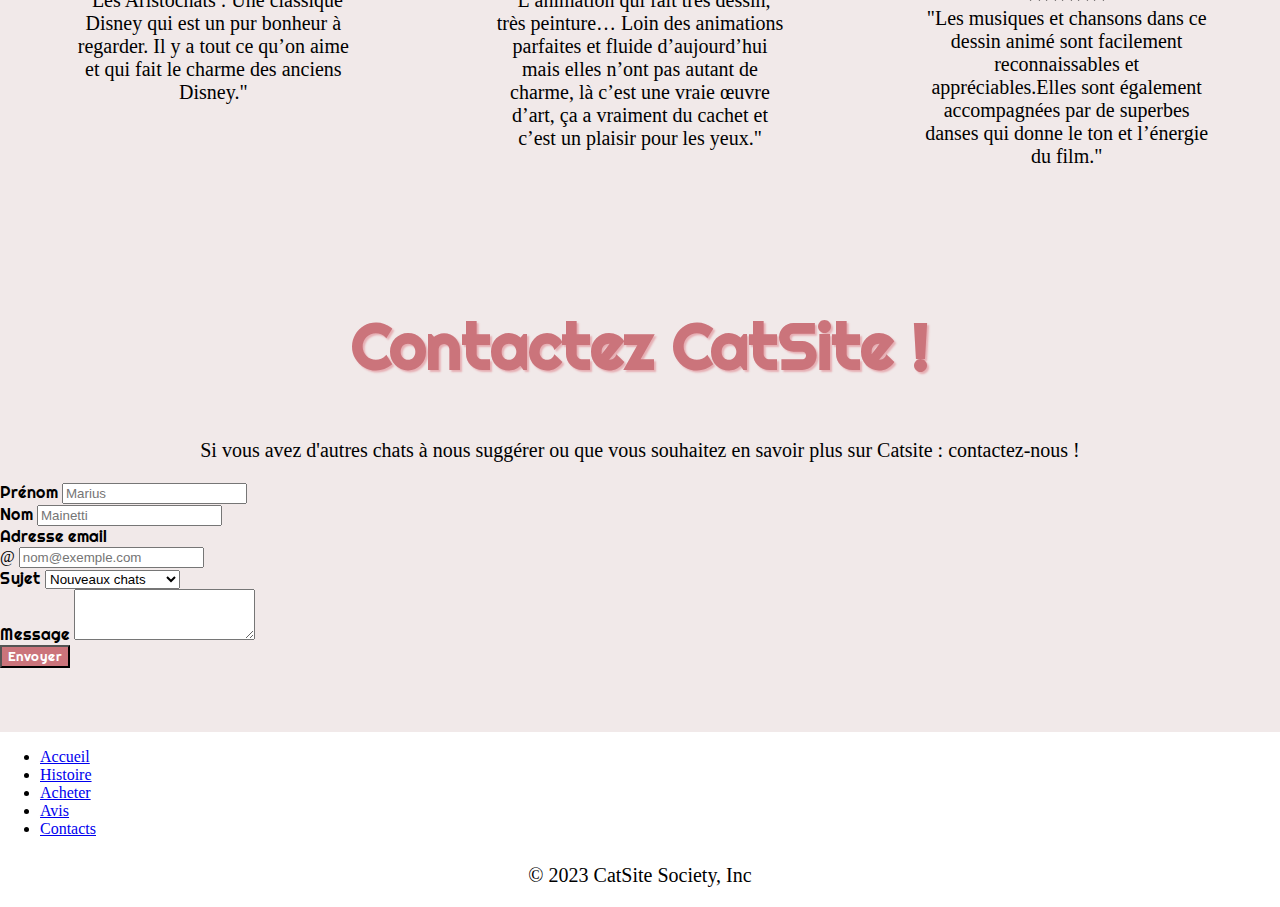
==== commit ad559d82: "Add files via upload" ====
--- a/aristo.html
+++ b/aristo.html
@@ -5,7 +5,7 @@
   <meta charset="UTF-8">
   <meta http-equiv="X-UA-Compatible" content="IE=edge">
   <meta name="viewport" content="width=device-width, initial-scale=1.0">
-  <title>Berlioz</title>
+  <title>CatSite - Berlioz</title>
   <link href="https://cdn.jsdelivr.net/npm/bootstrap@5.3.0-alpha2/dist/css/bootstrap.min.css" rel="stylesheet"
     integrity="sha384-aFq/bzH65dt+w6FI2ooMVUpc+21e0SRygnTpmBvdBgSdnuTN7QbdgL+OapgHtvPp" crossorigin="anonymous">
   <link rel="stylesheet" href="css/aristo.css">
@@ -73,9 +73,9 @@
     <div id="carouselAutoplaying" class="carousel slide" data-bs-ride="carousel">
       <div class="carousel-inner">
         <div class="carousel-item active">
-          <img src="img/index/berlioz1.jpg" class="d-block w-100" alt="...">
+          <img src="img/index/berlioz1.jpg" class="d-block w-100" alt="Image représentant Berlioz, un chat noir avec le ventre gris, jouant du piano à l'aide de ses deux pattes avant et avec un arrière plan bleu et vert.">
           <div class="carousel-caption d-none d-md-block">
-            <h5>Berlioz</h5>
+            <h1>Berlioz</h1>
             <p>Le célèbre chat de la fraterie des Aristochats !</p>
           </div>
         </div>
@@ -85,23 +85,23 @@
     <div class="container">
 
       <div class="accueil" id="accueil">
-        <h1>Trailer</h1>
-        <h2>Découvrez un film culte des dessins animés Disney : Les Aristochats !</h2>
+        <h2>Trailer</h2>
+        <h3>Découvrez un film culte des dessins animés Disney : Les Aristochats !</h3>
         <div class="trailer">
           <iframe width="560" height="315" src="https://www.youtube.com/embed/ZoaqRRyRVnA" title="YouTube video player" frameborder="0" allow="accelerometer; autoplay; clipboard-write; encrypted-media; gyroscope; picture-in-picture; web-share" allowfullscreen></iframe>
         </div>
       </div>
 
       <div class="histoire" id="histoire">
-        <h1>L'histoire des Aristochats</h1>
+        <h2>L'histoire des Aristochats</h2>
 
         <div class="scenario">
-          <h2>Le scénario des Aristochats</h2>
+          <h3>Le scénario des Aristochats</h3>
           <p>Paris, 1910. Madame de Bonnefamille, millionnaire excentrique, vit seule entourée de ses chats : Duchesse et ses trois petits, Marie, Toulouse et Berlioz. Un jour, elle convie son notaire pour léguer toute sa fortune à ses compagnons à quatre pattes. Cependant, une clause du testament stipule qu'à la mort des chats, ses biens iront à son maître d'hôtel, Edgar. Ce dernier, entendant la nouvelle, décide d'éliminer ces héritiers. Après leur avoir administré une drogue, il les emporte à la campagne avec la ferme intention de les noyer…</p>
         </div>
 
         <div class="personnages">
-          <h2>Les personnages emblèmatiques des Aristochats</h2>
+          <h3>Les personnages emblèmatiques des Aristochats</h3>
         </div>
       </div>
     </div>
@@ -125,14 +125,14 @@
     <div class="container">
 
       <div class="acheter" id="acheter">
-        <h1>Où acheter les Aristochats</h1>
-
-        <h2>Acheter Les Aristochats sur la Fnac</h2>
+        <h2>Où acheter les Aristochats</h2>
+
+        <h3>Acheter Les Aristochats sur la Fnac</h3>
         <div class="row justify-content-around ui">
           <div class="card produit mb-3" style="max-width: 540px;">
             <div class="row g-0">
               <div class="col-md-4">
-                <img src="img/aristo/affiche.webp" class="img-fluid rounded-start" alt="...">
+                <img src="img/aristo/affiche.webp" class="img-fluid rounded-start" alt="Chat roux et chat blanc se regardant. Entre eux, trois chatons : un noir, un blanc et un roux. En bas de l'image : quatre chats jouant de la musique. Au centre de l'image : le titre du film : Les Aristochats, avec le logo disney.">
               </div>
               <div class="col-md-8">
                 <div class="card-body">
@@ -147,10 +147,10 @@
 
         </div>
 
-        <h2>Produits similaires</h2>
+        <h3>Produits similaires</h3>
         <div class="ui row sugg justify-content-around">
           <div class="card" style="width: 18rem;">
-            <img src="img/index/jiji.jpg" class="card-img-top center" alt="...">
+            <img src="img/index/jiji.jpg" class="card-img-top center" alt="Image représentant Jiji, un chat noir, et ses quatres chatons, un noir et trois blancs à long poils, sur un mur. Des branches d'arbres, un mur rose et un bout de fenêtre se trouve en arrière plan.">
             <div class="card-body">
               <h5 class="card-title centerText fontTitre">Kiki La Petite Sorcière</h5>
               <p class="card-text">Le célèbre film de Myasaki !</p>
@@ -159,7 +159,7 @@
           </div>
 
           <div class="card" style="width: 18rem;">
-            <img src="img/index/chapoto.jpg" class="card-img-top center" alt="...">
+            <img src="img/index/chapoto.jpg" class="card-img-top center" alt="Image représentant le Chat Potté faisant les gros yeux et tenant son chapeau avec ses pattes ce qui le rend mignon. En arrière plan, il y a de l'herbe et des fleurs floutées.">
             <div class="card-body">
               <h5 class="card-title centerText fontTitre">Le Chat Potté 2</h5>
               <p class="card-text">Le plus téméraire des héros !</p>
@@ -169,7 +169,7 @@
 
 
           <div class="card" style="width: 18rem;">
-            <img src="img/index/daijin.jpg" class="card-img-top" alt="...">
+            <img src="img/index/daijin.jpg" class="card-img-top" alt="Image représentant Daijin, un chat blanc avec son pelage autour de son oeil droit noir. Il est assis et a de très grands yeux jaunes et verts.">
             <div class="card-body">
               <h5 class="card-title centerText fontTitre">Suzume</h5>
               <p class="card-text">Le tout nouveau film de Makoto Shinkai !</p>
@@ -181,11 +181,11 @@
       </div>
 
       <div class="avis" id="avis">
-        <h1>Avis à propos des Aristochats</h1>
+        <h2>Avis à propos des Aristochats</h2>
 
         <div class="row cartesAvis">
           <div class="card" style="width: 18rem;">
-            <img src="img/aristo/chaussette.png" class="card-img-top" alt="...">
+            <img src="img/aristo/chaussette.png" class="card-img-top" alt="Chat blanc et gris allongé.">
             <div class="card-body">
               <h5 class="card-title centerText fontTitre">Chaussette</h5>
               <div class="star">
@@ -219,7 +219,7 @@
             </div>
           </div>
           <div class="card" style="width: 18rem;">
-            <img src="img/aristo/grigri.png" class="card-img-top" alt="...">
+            <img src="img/aristo/grigri.png" class="card-img-top" alt="Tête de chat blanc et gris.">
             <div class="card-body">
               <h5 class="card-title centerText fontTitre">Grigri</h5>
               <div class="star">
@@ -254,7 +254,7 @@
             </div>
           </div>
           <div class="card" style="width: 18rem;">
-            <img src="img/aristo/jade.png" class="card-img-top" alt="...">
+            <img src="img/aristo/jade.png" class="card-img-top" alt="Tête de chat dessinée sur une patte de chat.">
             <div class="card-body">
               <h5 class="card-title centerText fontTitre">Jade</h5>
               <div class="star">
@@ -292,7 +292,7 @@
       </div>
 
       <div class="contacts" id="contacts">
-        <h1>Contactez CatSite !</h1>
+        <h2>Contactez CatSite !</h2>
         <p>Si vous avez d'autres chats à nous suggérer ou que vous souhaitez en savoir plus sur Catsite : contactez-nous
           !</p>
 
--- a/css/aristo.css
+++ b/css/aristo.css
@@ -25,11 +25,22 @@
     font-family: 'Oswald', sans-serif;
     font-family: 'Righteous', cursive;
     font-size: 400%;
+    font-weight: bold;
+    color: #ffffff;
+    text-shadow: 3px 3px 3px #cb747b
+}
+
+h2{
+    text-align: center;
+    padding-top: 5%;
+    font-family: 'Oswald', sans-serif;
+    font-family: 'Righteous', cursive;
+    font-size: 400%;
     color: #cb747b;
     text-shadow: 2px 2px 2px #e6aeb3;
 }
 
-h2{
+h3{
     text-align: center;
     font-family: 'Oswald', sans-serif;
     font-family: 'Righteous', cursive;
@@ -92,13 +103,6 @@
 
 
 /*carousel*/
-.carousel-inner h5{
-    text-shadow: 3px 3px 3px #cb747b;
-    font-size: 400%;
-    font-family: 'Oswald', sans-serif;
-    font-family: 'Righteous', cursive;
-}
-
 .carousel-inner p{
     text-shadow: 2px 2px 2px #cb747b; 
     font-size: 120%;
